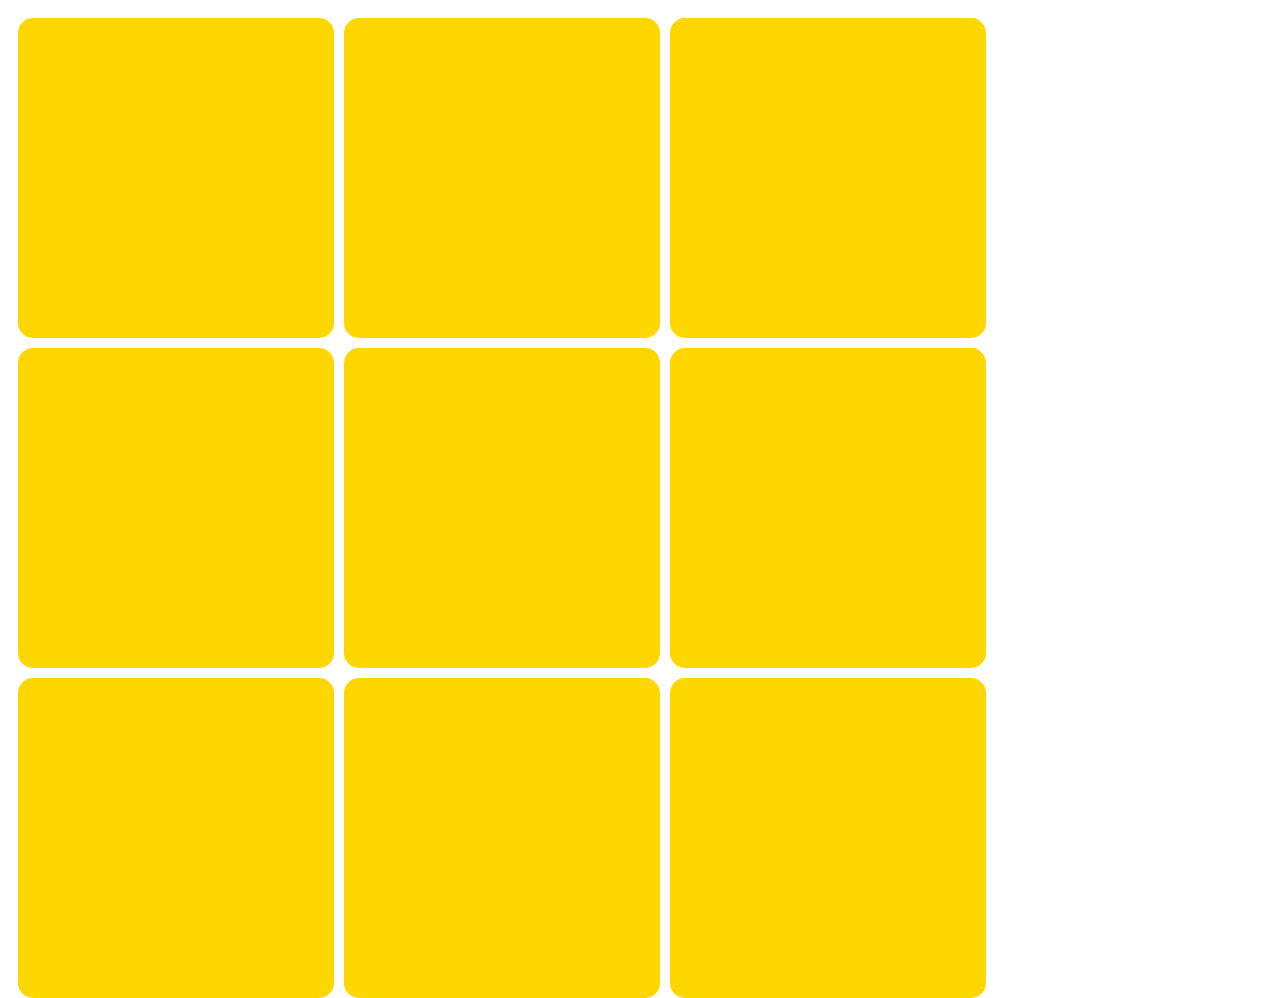
==== index.html @ c0bd4f17 "Add files via upload" ====
<!DOCTYPE html>
<html lang="en">
<head>
    <!--这行代码是指,移动端访问页面的时候,页面会自动适应移动端的分辨率和尺寸像素等.-->
    <meta name="viewport" content="width=device-width, initial-scale=1" charset="UTF-8" />
    <title>Title</title>
    <!--<link rel="stylesheet" type="text/css" href="test.css">-->
    <!--<style> 标签用于为 HTML 文档定义样式信息,选择器都位于该标签中-->
    <style type="text/css">
        /*这是一个class选择器建立的派生选择器,选择器中可以有一条或多条声明*/
     .task div{
         /*该元素的宽度为25%*/
         width: 25%;
         /*该元素的高度为25vw*/
         height: 25vw;
         /*该元素的背景为金色*/
         background: gold;
         /*该元素自动向左浮动*/
         float: left;
         /*该元素的左侧会空出10px*/
         margin-left:10px;
         /*该元素的上方会空出10px*/
         margin-top: 10px;
         /*该元素的四个角为15px的圆角*/
         border-radius: 15px;
     }
    </style>
</head>
<body>
<!--引用上面定义的class-->
<div class="task">
    <!--在页面上显示class里面的属性-->
    <div></div>
    <div></div>
    <div></div>
    <div></div>
    <div></div>
    <div></div>
    <div></div>
    <div></div>
    <div></div>
</div>
</body>
</html>
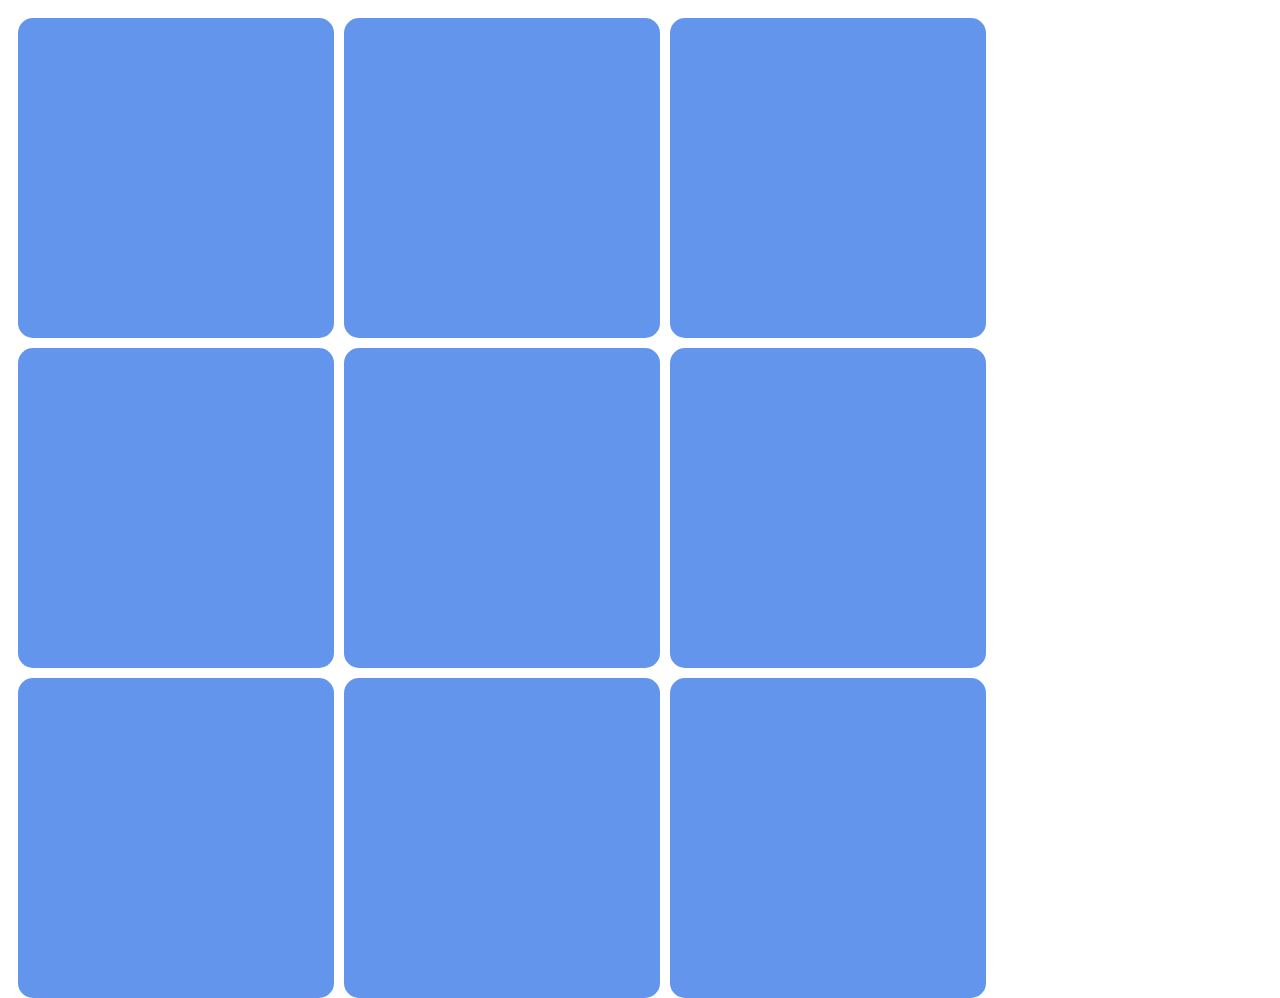
==== commit 52668e5f: "color:gold>blue" ====
--- a/index.html
+++ b/index.html
@@ -14,7 +14,7 @@
          /*该元素的高度为25vw*/
          height: 25vw;
          /*该元素的背景为金色*/
-         background: gold;
+         background: cornflowerblue;
          /*该元素自动向左浮动*/
          float: left;
          /*该元素的左侧会空出10px*/
--- a/test.css
+++ b/test.css
@@ -0,0 +1,16 @@
+.task div{
+    /*该元素的宽度为25%*/
+    width: 25%;
+    /*该元素的高度为25vw*/
+    height: 25vw;
+    /*该元素的背景为金色*/
+    background: gold;
+    /*该元素自动向左浮动*/
+    float: left;
+    /*该元素的左侧会空出10px*/
+    margin-left:10px;
+    /*该元素的上方会空出10px*/
+    margin-top: 10px;
+    /*该元素的四个角为15px的圆角*/
+    border-radius: 15px;
+}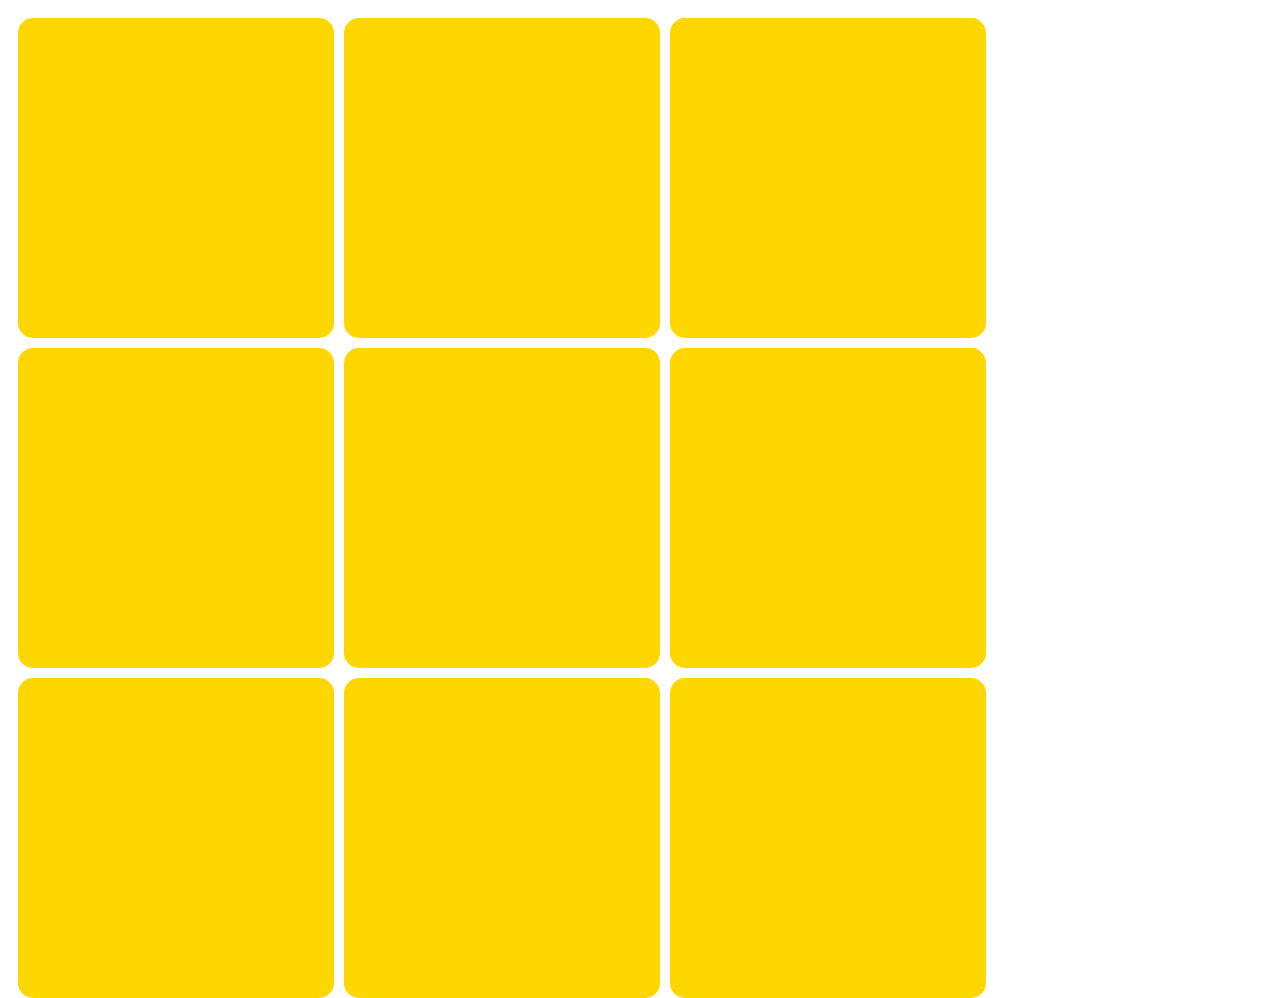
==== commit 932b2683: "color:blue>gold" ====
--- a/index.html
+++ b/index.html
@@ -14,7 +14,7 @@
          /*该元素的高度为25vw*/
          height: 25vw;
          /*该元素的背景为金色*/
-         background: cornflowerblue;
+         background: gold;
          /*该元素自动向左浮动*/
          float: left;
          /*该元素的左侧会空出10px*/
